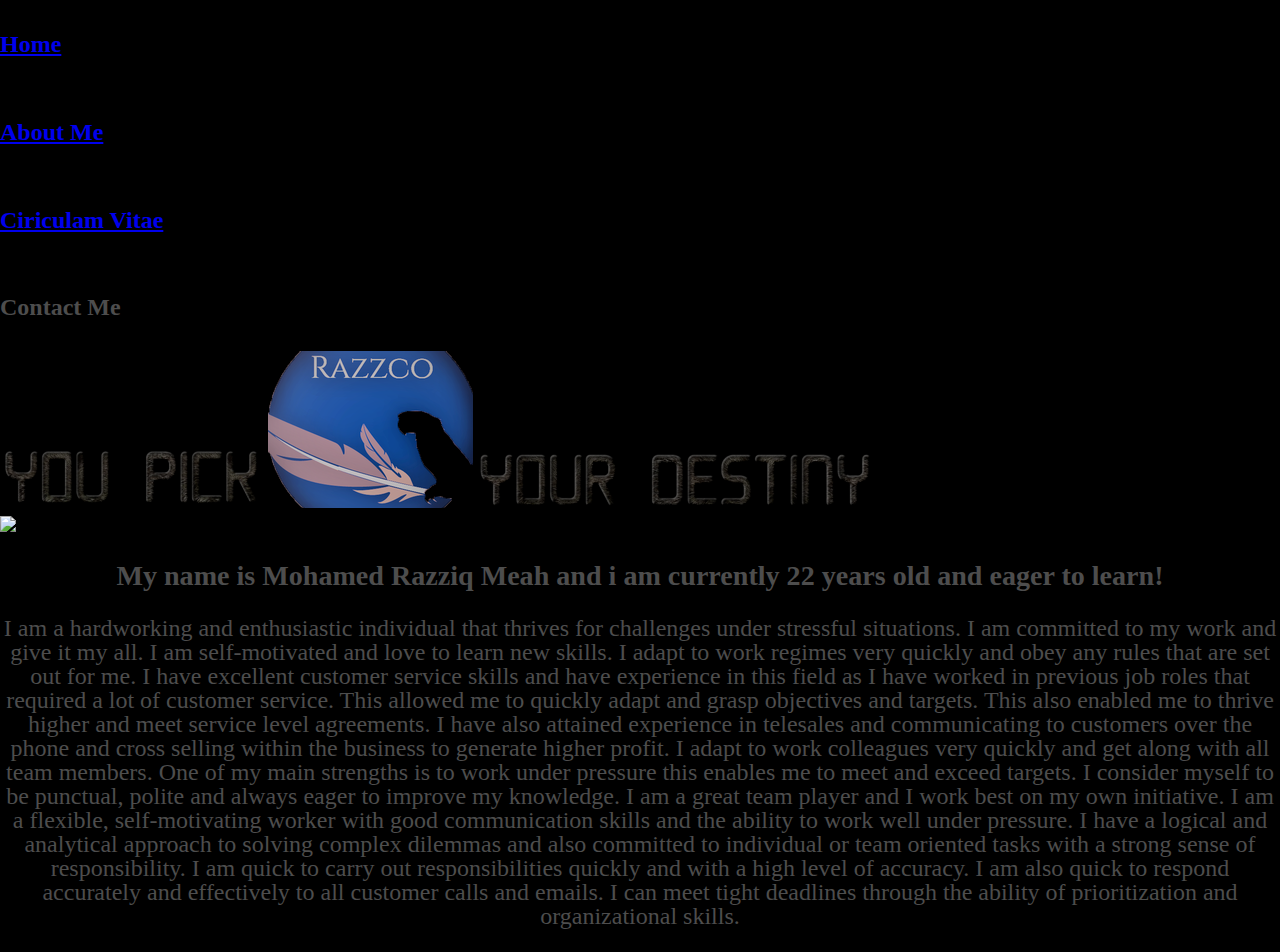
==== bio.html @ 6e6f4671 "Changed bio.html" ====
<!DOCTYPE html>
<html>
<head>
    <meta charset="utf-8">
    <title>Fluid Layout</title>
    <link rel="stylesheet" href="css/styles.css">
</head>

<body>


<nav>

  <div class="call-outs-container">
    <div class="call-out">
      <h4><a href="index.html">Home</a></h4>

    </div>

    <div class="call-out">
      <h4><a href="bio.html">About Me</a></h4>


    </div>

    <div class="call-out">
      <h4><a href="cv.html">Ciriculam Vitae</a></h4>

    </div>

    <div class="call-out">
      <h4>Contact Me</h4>

    </div>




  </div>

</nav>




<header class="header">



<slogan_one class="slogan_one">

<img src="images/slogan_one.png"/>

</slogan_one>



<logo_image class="logo_image">

<img src="images/logorazzco.png"/>

</logo_image>



<slogan_two class="slogan_two">
<img src="images/slogan_two.png"/>

</slogan_two>



</header>











<container_layout class="container_layout">







<wrapperthree class="wrapperthree">

<img src="images/car.jpg"/></wrapperthree>




</container_layout>


<footer class="footer">

<h3>My name is Mohamed Razziq Meah and i am currently 22 years old and eager to learn!</h3>

<p>I am a hardworking and enthusiastic individual that thrives for challenges under stressful situations. I am committed to my work and give it my all. I am self-motivated and love to learn new skills. I adapt to work regimes very quickly and obey any rules that are set out for me. I have excellent customer service skills and have experience in this field as I have worked in previous job roles that required a lot of customer service. This allowed me to quickly adapt and grasp objectives and targets. This also enabled me to thrive higher and meet service level agreements. I have also attained experience in telesales and communicating to customers over the phone and cross selling within the business to generate higher profit. I adapt to work colleagues very quickly and get along with all team members. One of my main strengths is to work under pressure this enables me to meet and exceed targets. I consider myself to be punctual, polite and always eager to improve my knowledge. I am a great team player and I work best on my own initiative. I am a flexible, self-motivating worker with good communication skills and the ability to work well under pressure. I have a logical and analytical approach to solving complex dilemmas and also committed to individual or team oriented tasks with a strong sense of responsibility. I am quick to carry out responsibilities quickly and with a high level of accuracy. I am also quick to respond accurately and effectively to all customer calls and emails. I can meet tight deadlines through the ability of prioritization and organizational skills.</p>


</footer>

<useful_links class="useful_links">


</useful_links>





</body>

</html>
---- css/styles.css ----
body {
background: rgb(0, 0, 0);
flex-direction: column;
min-height: 100vh;
margin: 0;
line-height: 100%;
font-family: verdana;
font-size: 1.5em;
color: rgb(77, 77, 77);
display:flex;

}

.nav {

  display: flex;
  flex-direction: row;
}

.call-outs-container {

margin-right: 23.5em;


}

.call-out {
display: flex;
box-sizing: border-box;
flex: 1;
}

.header {
display: block;

}




@media (min-width: 30em) {
  .call-outs-container {
    display: flex;
flex-direction: row;

  }
}

@media (max-width: 90em) {
  .call-outs-container{
    display: flex;
flex-direction: column;
  }
}

@media (max-width: 30em) {
  .header{
    display: flex;
flex-direction: column;
  }
}

@media (min-width: 30em) {
  .header {

flex-direction: row;

  }
}





.call-out:nth-child(1) {background: rgb(0, 0, 0); flex: 1;}
.call-out:nth-child(2) {background: rgb(0, 0, 0); flex: 2;}
.call-out:nth-child(3) {background: rgb(0, 0, 0); flex: 2;}
.call-out:nth-child(4) {background: rgb(0, 0, 0); flex: 1;}


.container_layout {
background: rgb(0, 0, 0);




}

.header {




}

.slogan_one {

flex: 1;


}

.logo_image {

flex: 1;

}


.slogan_two {

flex: 1;

}

.wrapperthree {
flex: 1;


background: rgb(0, 0, 0);


}




.footer {

text-align: center;


}


a:visited {
    color: rgb(77, 77, 77);
}
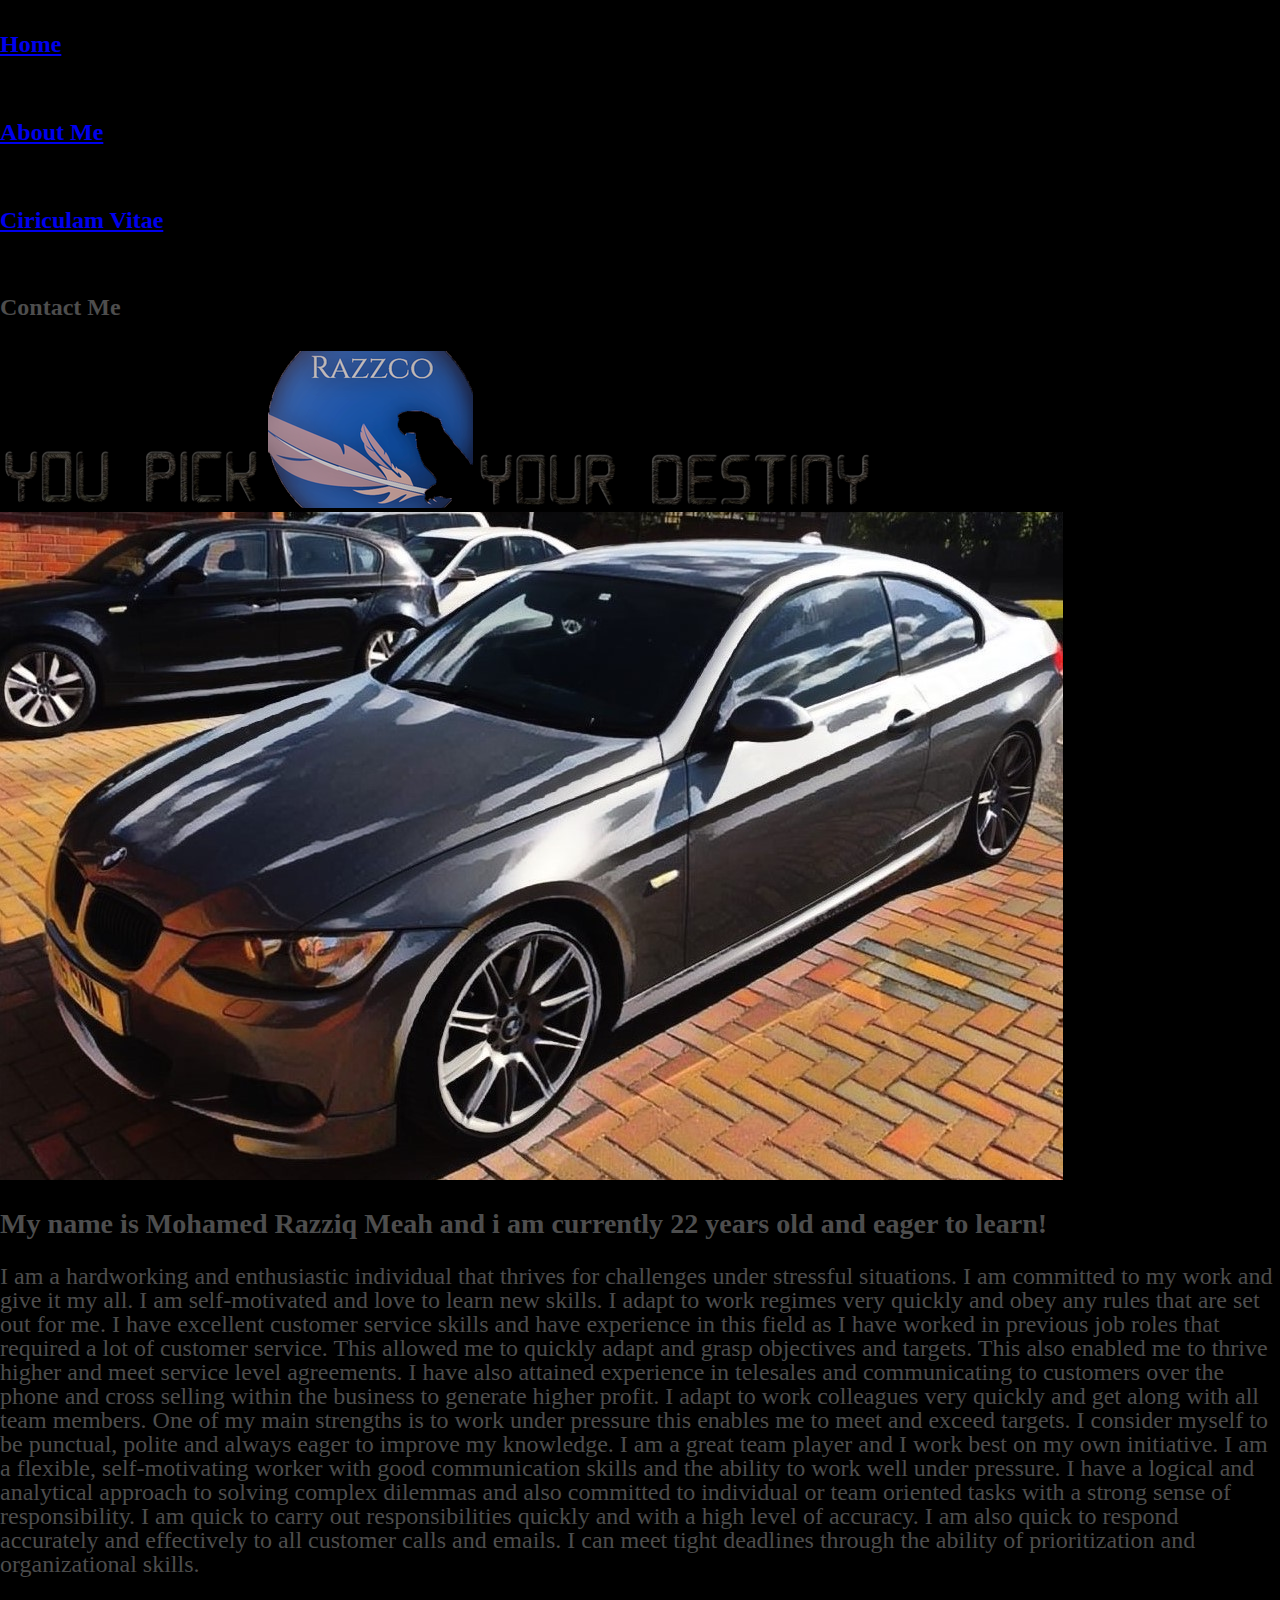
==== commit 80eee5d7: "Update bio.html" ====
--- a/bio.html
+++ b/bio.html
@@ -92,7 +92,7 @@
 
 <wrapperthree class="wrapperthree">
 
-<img src="images/car.jpg"/></wrapperthree>
+<img src="images/car.JPG"/></wrapperthree>
 
 
 
--- a/css/styles.css
+++ b/css/styles.css
@@ -127,7 +127,7 @@
 
 .footer {
 
-text-align: center;
+text-align: left;
 
 
 }
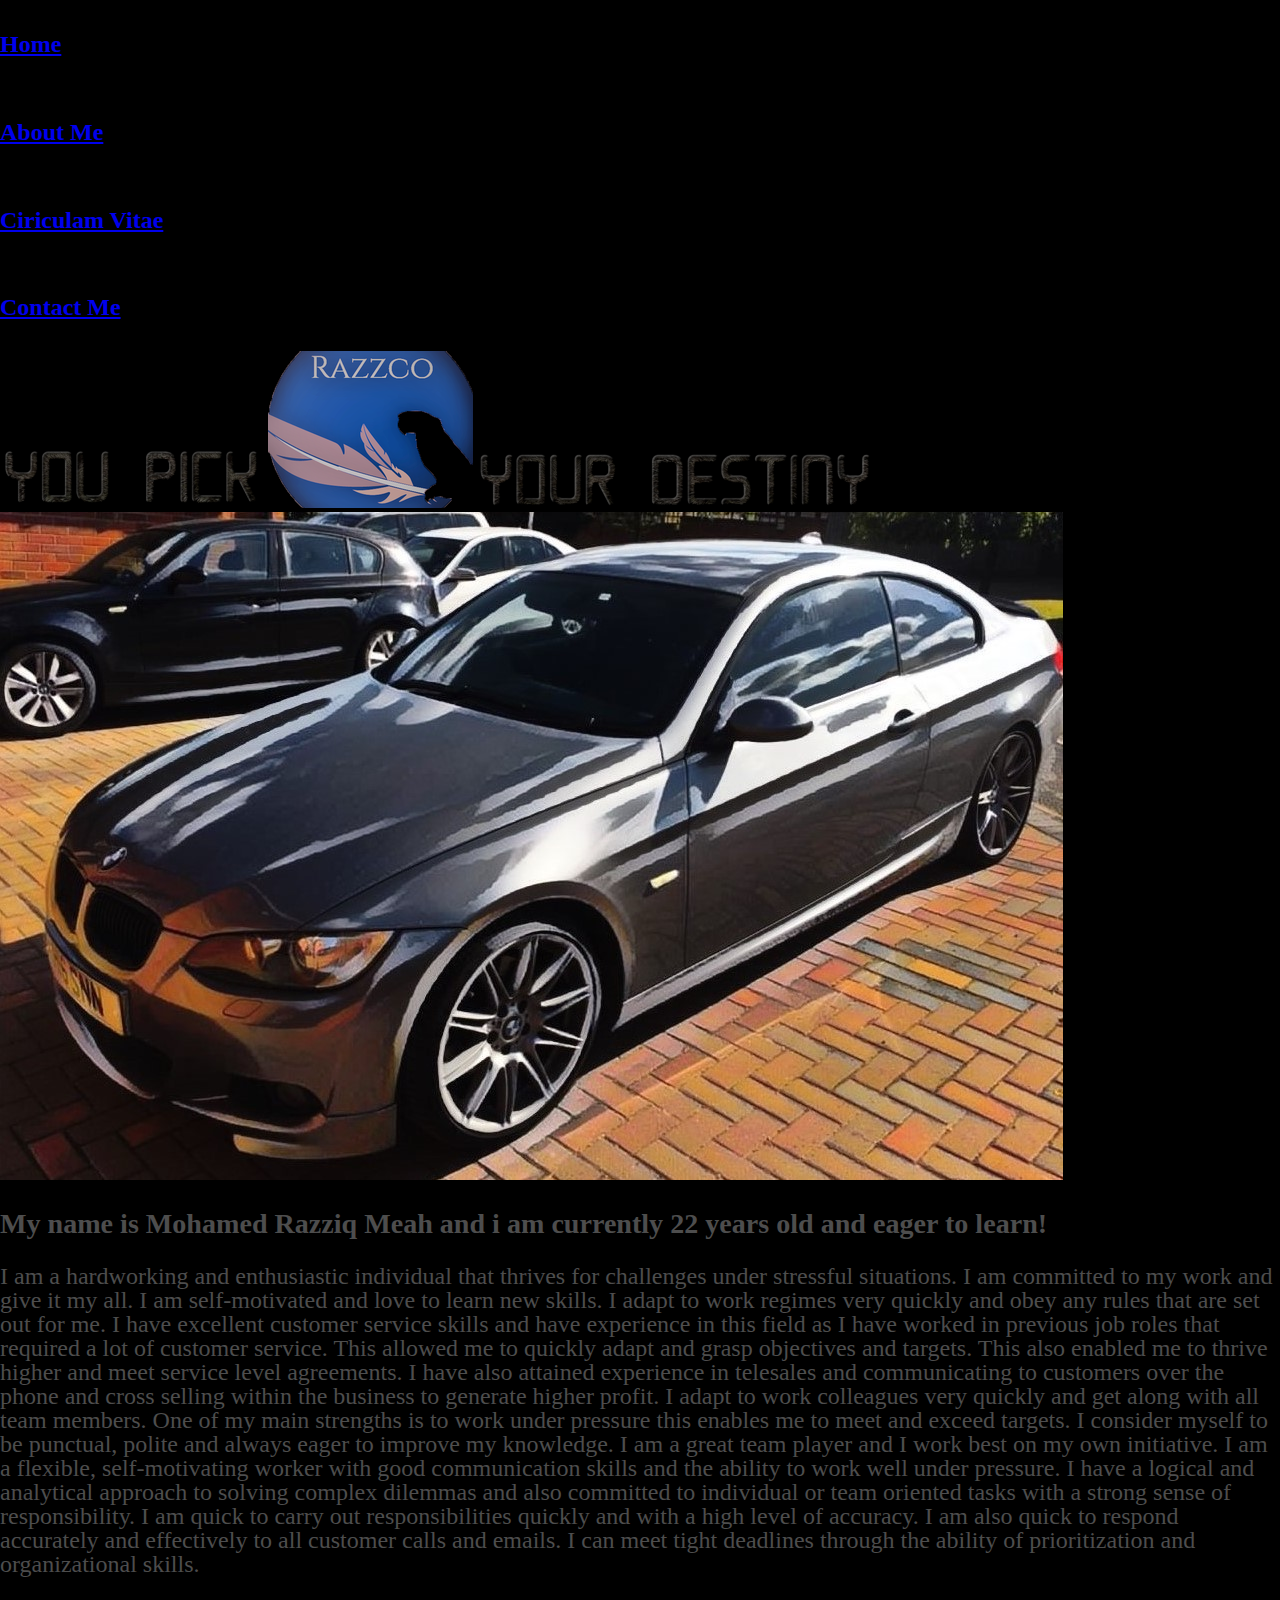
==== commit eed1d1a5: "Modified bio.html" ====
--- a/bio.html
+++ b/bio.html
@@ -29,7 +29,7 @@
     </div>
 
     <div class="call-out">
-      <h4>Contact Me</h4>
+      <h4><a href="contact.html">Contact Me</a></h4>
 
     </div>
 
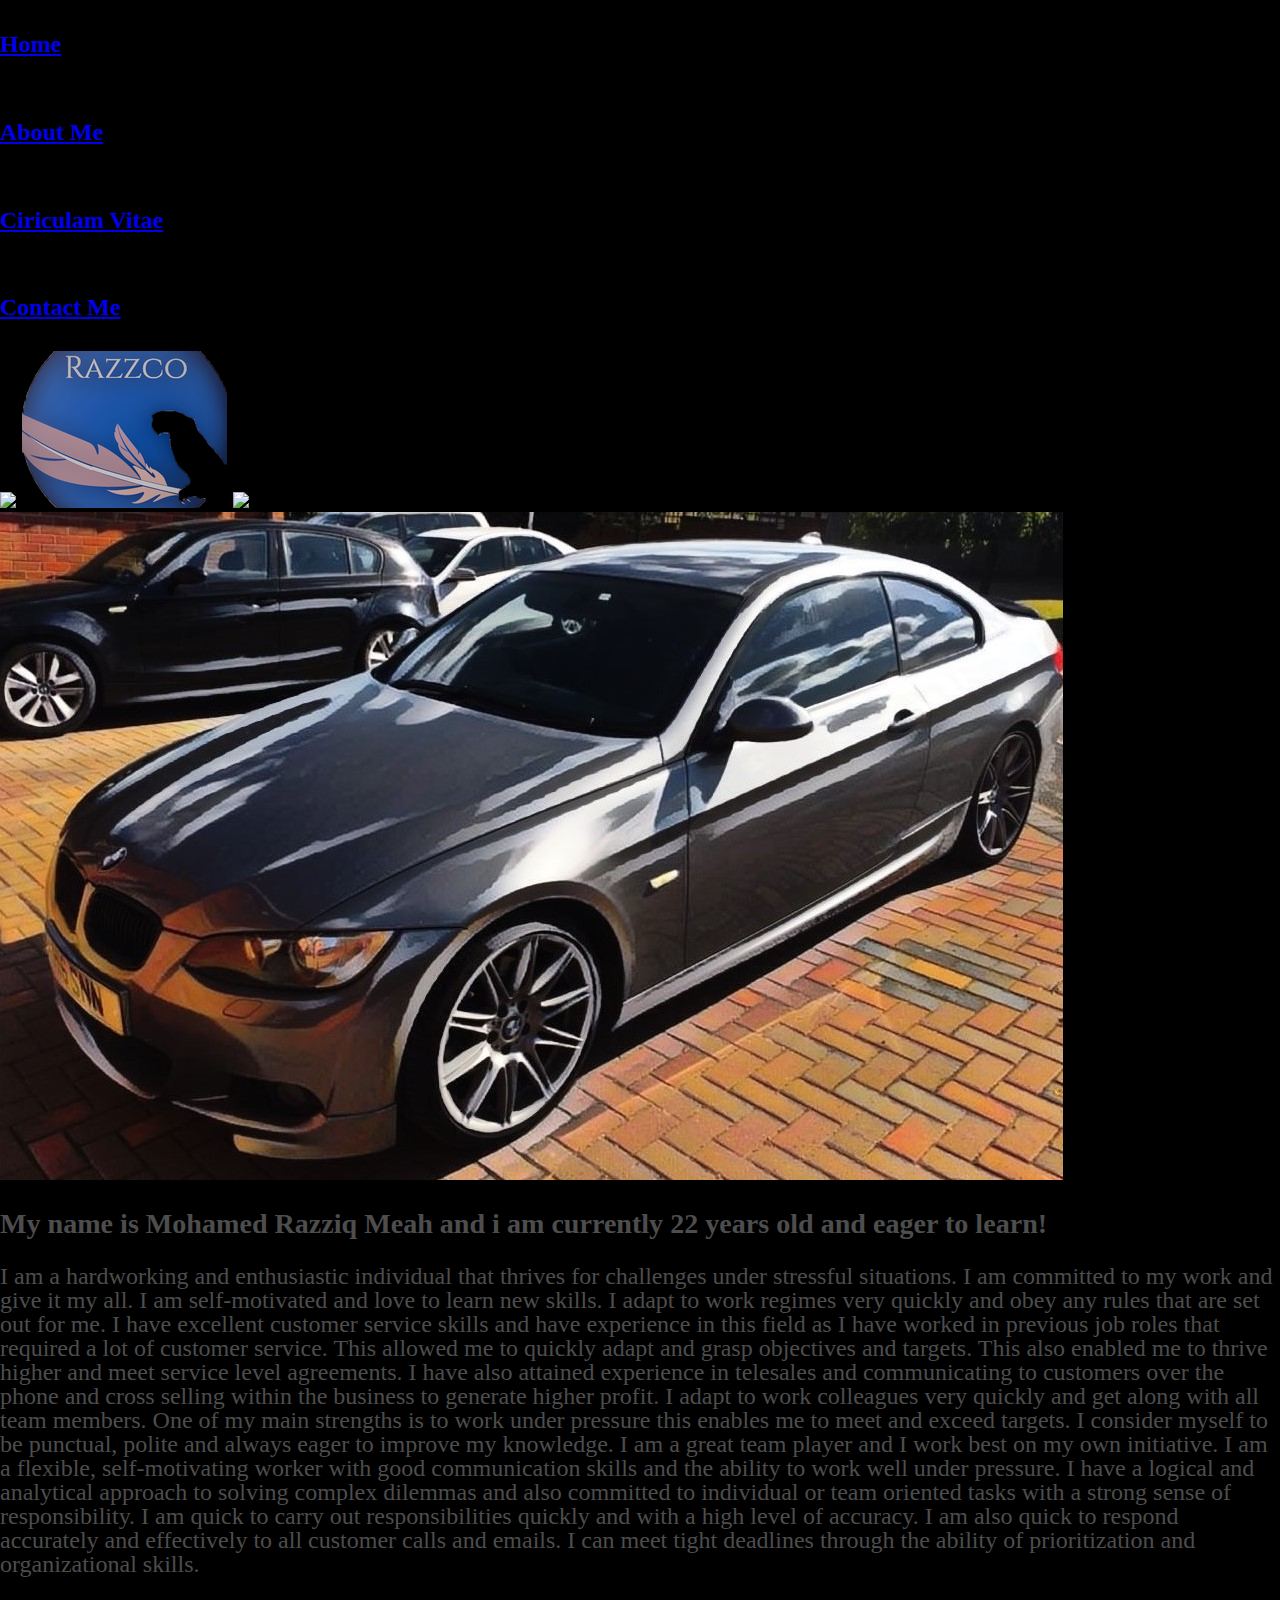
==== commit 1a990e5d: "Modified bio.html" ====
--- a/bio.html
+++ b/bio.html
@@ -2,7 +2,7 @@
 <html>
 <head>
     <meta charset="utf-8">
-    <title>Fluid Layout</title>
+    <title>Razzco Website</title>
     <link rel="stylesheet" href="css/styles.css">
 </head>
 
@@ -47,26 +47,26 @@
 
 
 
-<slogan_one class="slogan_one">
+<sloganone class="sloganone">
 
-<img src="images/slogan_one.png"/>
+<img src="images/sloganone.png"/>
 
-</slogan_one>
+</sloganone>
 
 
 
-<logo_image class="logo_image">
+<logoimage class="logoimage">
 
 <img src="images/logorazzco.png"/>
 
-</logo_image>
+</logoimage>
 
 
 
-<slogan_two class="slogan_two">
-<img src="images/slogan_two.png"/>
+<slogantwo class="slogantwo">
+<img src="images/slogantwo.png"/>
 
-</slogan_two>
+</slogantwo>
 
 
 
@@ -82,7 +82,7 @@
 
 
 
-<container_layout class="container_layout">
+<containerlayout class="containerlayout">
 
 
 
@@ -97,7 +97,7 @@
 
 
 
-</container_layout>
+</containerlayout>
 
 
 <footer class="footer">
@@ -109,10 +109,10 @@
 
 </footer>
 
-<useful_links class="useful_links">
+<usefullinks class="usefullinks">
 
 
-</useful_links>
+</usefullinks>
 
 
 
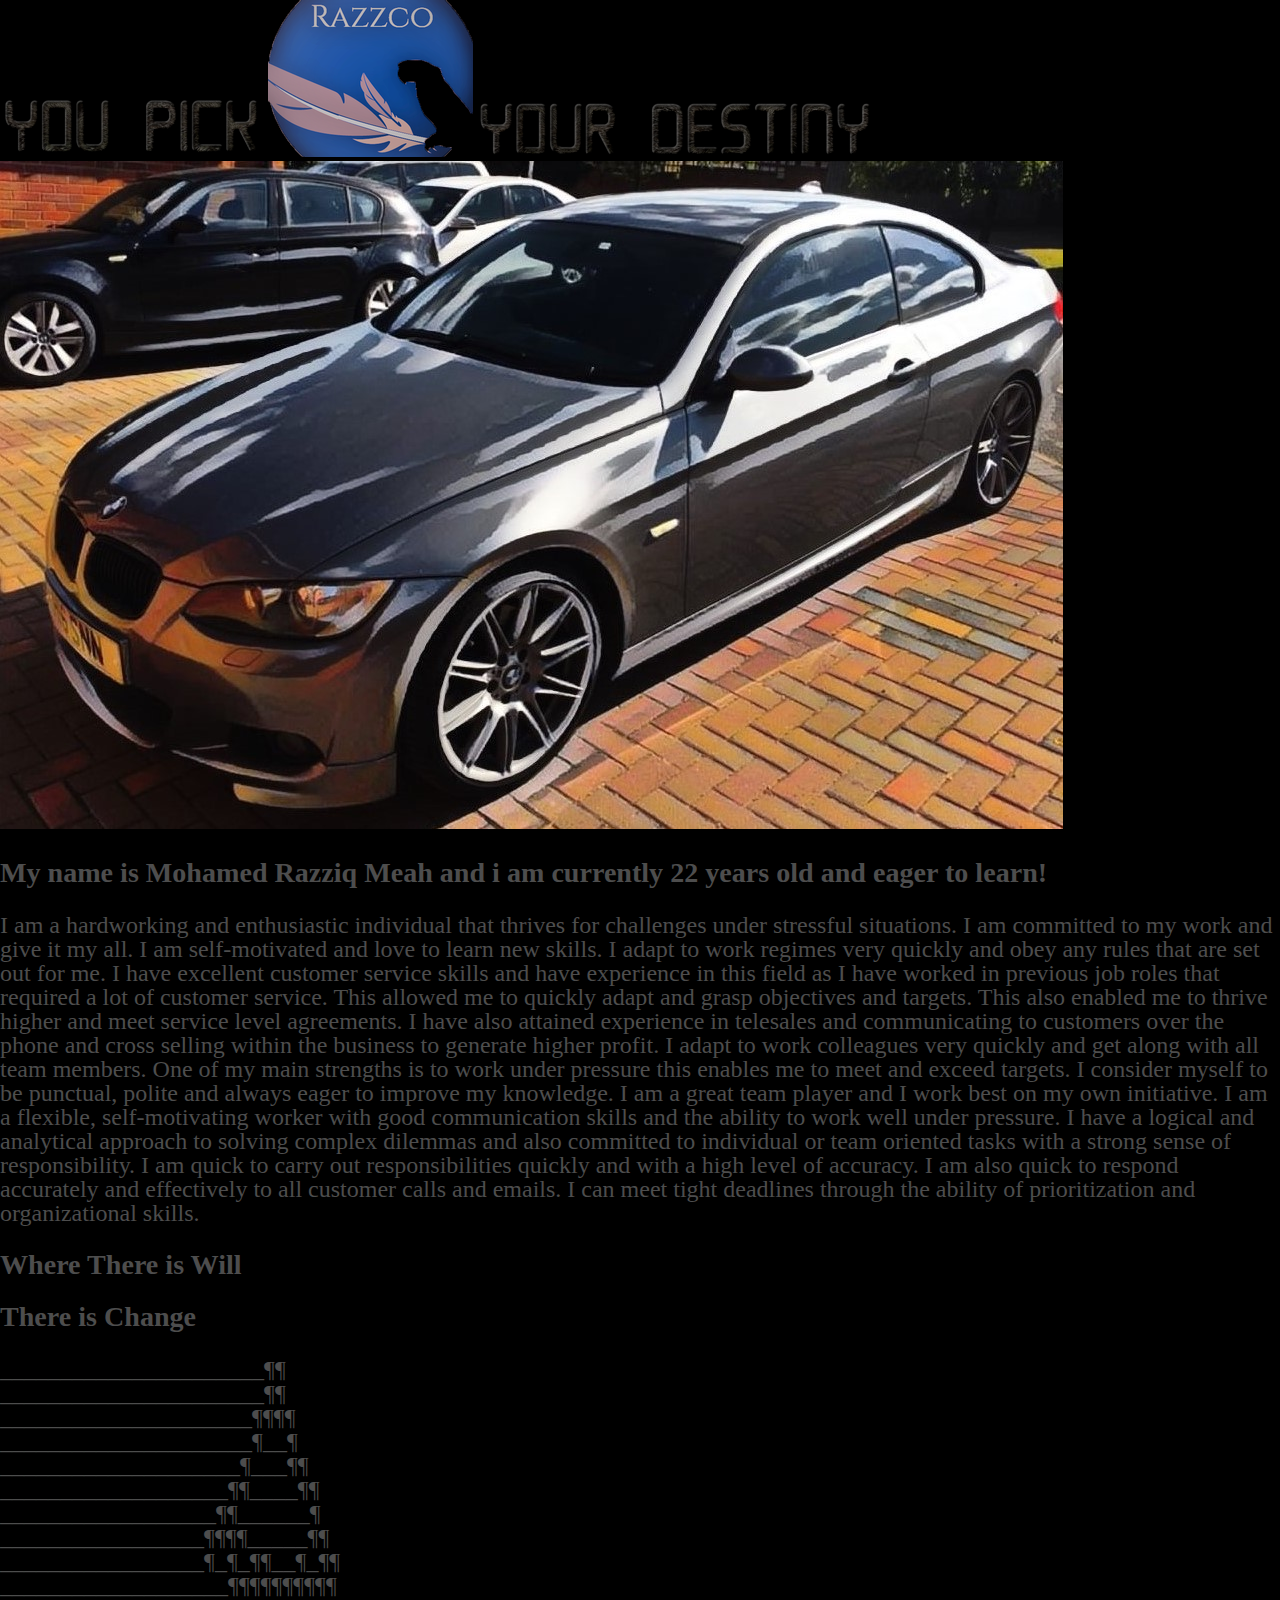
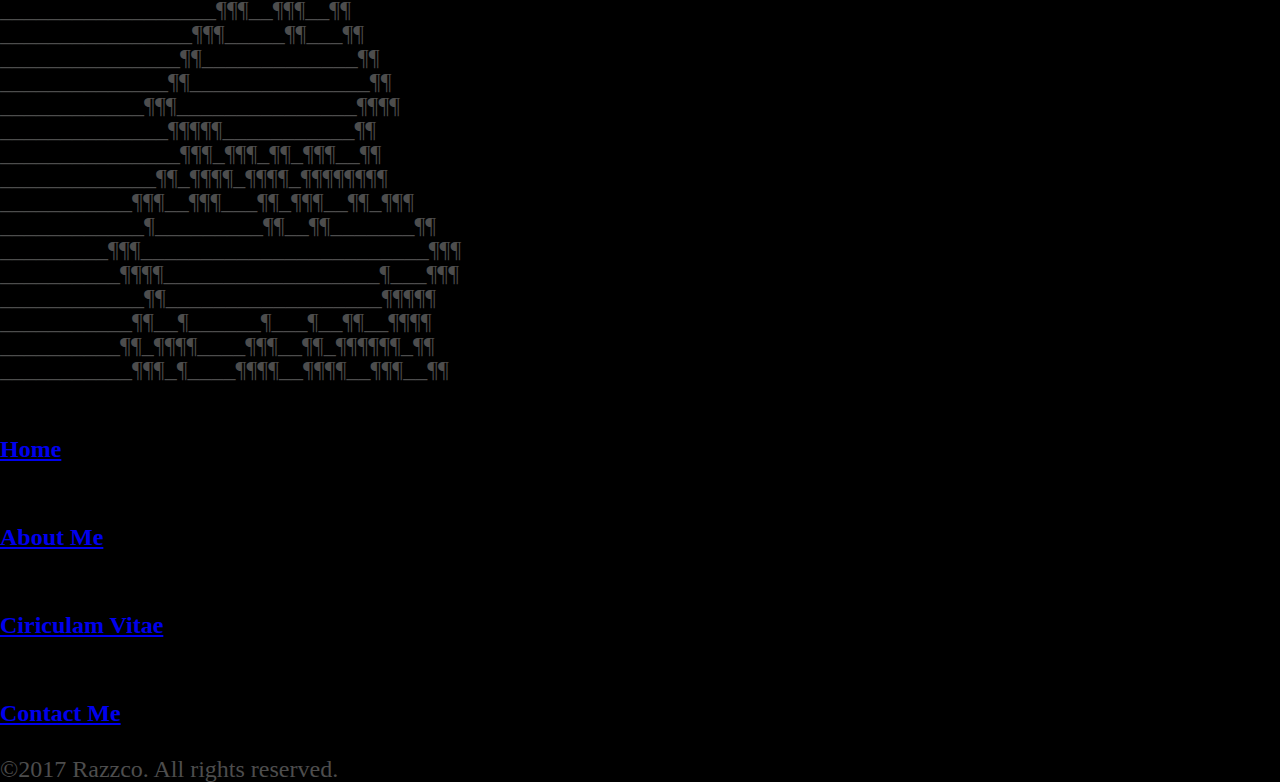
==== commit 8f91ce55: "Modified bio.html" ====
--- a/bio.html
+++ b/bio.html
@@ -1,53 +1,16 @@
 <!DOCTYPE html>
 <html>
-<head>
+  <head>
     <meta charset="utf-8">
+    <link rel="icon" href="images/logorazzco.png">
     <title>Razzco Website</title>
     <link rel="stylesheet" href="css/styles.css">
-</head>
 
-<body>
-
-
-<nav>
-
-  <div class="call-outs-container">
-    <div class="call-out">
-      <h4><a href="index.html">Home</a></h4>
-
-    </div>
-
-    <div class="call-out">
-      <h4><a href="bio.html">About Me</a></h4>
-
-
-    </div>
-
-    <div class="call-out">
-      <h4><a href="cv.html">Ciriculam Vitae</a></h4>
-
-    </div>
-
-    <div class="call-out">
-      <h4><a href="contact.html">Contact Me</a></h4>
-
-    </div>
-
-
-
-
-  </div>
-
-</nav>
-
-
-
-
-<header class="header">
-
-
-
-<sloganone class="sloganone">
+  </head>
+  <body>
+    <div class="wrapper">
+      <main class="main">
+        <sloganone class="sloganone">
 
 <img src="images/sloganone.png"/>
 
@@ -68,56 +31,75 @@
 
 </slogantwo>
 
+<img alt src="images/car.JPG"/>
+
+<h3>My name is Mohamed Razziq Meah and i am currently 22 years old and eager to learn!</h3>
+
+<p>I am a hardworking and enthusiastic individual that thrives for challenges under stressful situations. I am committed to my work and give it my all. I am self-motivated and love to learn new skills. I adapt to work regimes very quickly and obey any rules that are set out for me. I have excellent customer service skills and have experience in this field as I have worked in previous job roles that required a lot of customer service. This allowed me to quickly adapt and grasp objectives and targets. This also enabled me to thrive higher and meet service level agreements. I have also attained experience in telesales and communicating to customers over the phone and cross selling within the business to generate higher profit. I adapt to work colleagues very quickly and get along with all team members. One of my main strengths is to work under pressure this enables me to meet and exceed targets. I consider myself to be punctual, polite and always eager to improve my knowledge. I am a great team player and I work best on my own initiative. I am a flexible, self-motivating worker with good communication skills and the ability to work well under pressure. I have a logical and analytical approach to solving complex dilemmas and also committed to individual or team oriented tasks with a strong sense of responsibility. I am quick to carry out responsibilities quickly and with a high level of accuracy. I am also quick to respond accurately and effectively to all customer calls and emails. I can meet tight deadlines through the ability of prioritization and organizational skills.</p>
+      </main>
+      <aside class="aside">
+        <h3>Where There is Will</h3>
+<h3>There is Change</h3>
+<p>______________________¶¶<br />
+______________________¶¶<br />
+_____________________¶¶¶¶<br />
+_____________________¶__¶<br />
+____________________¶___¶¶<br />
+___________________¶¶____¶¶<br />
+__________________¶¶______¶<br />
+_________________¶¶¶¶_____¶¶<br />
+_________________¶_¶_¶¶__¶_¶¶<br />
+___________________¶¶¶¶¶¶¶¶¶¶<br />
+__________________¶¶¶__¶¶¶__¶¶<br />
+________________¶¶¶_____¶¶___¶¶<br />
+_______________¶¶_____________¶¶<br />
+______________¶¶_______________¶¶<br />
+____________¶¶¶_______________¶¶¶¶<br />
+______________¶¶¶¶¶___________¶¶<br />
+_______________¶¶¶_¶¶¶_¶¶_¶¶¶__¶¶<br />
+_____________¶¶_¶¶¶¶_¶¶¶¶_¶¶¶¶¶¶¶¶<br />
+___________¶¶¶__¶¶¶___¶¶_¶¶¶__¶¶_¶¶¶<br />
+____________¶_________¶¶__¶¶_______¶¶<br />
+_________¶¶¶________________________¶¶¶<br />
+__________¶¶¶¶__________________¶___¶¶¶<br />
+____________¶¶__________________¶¶¶¶¶<br />
+___________¶¶__¶______¶___¶__¶¶__¶¶¶¶<br />
+__________¶¶_¶¶¶¶____¶¶¶__¶¶_¶¶¶¶¶¶_¶¶<br />
+___________¶¶¶_¶____¶¶¶¶__¶¶¶¶__¶¶¶__¶¶<br />
+
+</p>
+      </aside>
+    </div>
+    <nav class="nav">
+
+      <div class="call-outs-container">
+        <div class="call-out">
+          <h4><a href="index.html">Home</a></h4>
+
+        </div>
+
+        <div class="call-out">
+          <h4><a href="bio.html">About Me</a></h4>
 
 
-</header>
+        </div>
+
+        <div class="call-out">
+          <h4><a href="cv.html">Ciriculam Vitae</a></h4>
+
+        </div>
+
+        <div class="call-out">
+          <h4><a href="contact.html">Contact Me</a></h4>
+
+        </div>
 
 
 
 
+      </div>
 
-
-
-
-
-
-
-<containerlayout class="containerlayout">
-
-
-
-
-
-
-
-<wrapperthree class="wrapperthree">
-
-<img src="images/car.JPG"/></wrapperthree>
-
-
-
-
-</containerlayout>
-
-
-<footer class="footer">
-
-<h3>My name is Mohamed Razziq Meah and i am currently 22 years old and eager to learn!</h3>
-
-<p>I am a hardworking and enthusiastic individual that thrives for challenges under stressful situations. I am committed to my work and give it my all. I am self-motivated and love to learn new skills. I adapt to work regimes very quickly and obey any rules that are set out for me. I have excellent customer service skills and have experience in this field as I have worked in previous job roles that required a lot of customer service. This allowed me to quickly adapt and grasp objectives and targets. This also enabled me to thrive higher and meet service level agreements. I have also attained experience in telesales and communicating to customers over the phone and cross selling within the business to generate higher profit. I adapt to work colleagues very quickly and get along with all team members. One of my main strengths is to work under pressure this enables me to meet and exceed targets. I consider myself to be punctual, polite and always eager to improve my knowledge. I am a great team player and I work best on my own initiative. I am a flexible, self-motivating worker with good communication skills and the ability to work well under pressure. I have a logical and analytical approach to solving complex dilemmas and also committed to individual or team oriented tasks with a strong sense of responsibility. I am quick to carry out responsibilities quickly and with a high level of accuracy. I am also quick to respond accurately and effectively to all customer calls and emails. I can meet tight deadlines through the ability of prioritization and organizational skills.</p>
-
-
-</footer>
-
-<usefullinks class="usefullinks">
-
-
-</usefullinks>
-
-
-
-
-
-</body>
-
+    </nav>
+    <footer class="footer">©2017 Razzco. All rights reserved.</footer>
+  </body>
 </html>
--- a/css/styles.css
+++ b/css/styles.css
@@ -30,7 +30,7 @@
 flex: 1;
 }
 
-.header {
+.first {
 display: block;
 
 }
@@ -54,14 +54,14 @@
 }
 
 @media (max-width: 30em) {
-  .header{
+  .first{
     display: flex;
 flex-direction: column;
   }
 }
 
 @media (min-width: 30em) {
-  .header {
+  .first {
 
 flex-direction: row;
 
@@ -78,7 +78,7 @@
 .call-out:nth-child(4) {background: rgb(0, 0, 0); flex: 1;}
 
 
-.container_layout {
+.containerlayout {
 background: rgb(0, 0, 0);
 
 
@@ -86,28 +86,23 @@
 
 }
 
-.header {
 
 
-
-
-}
-
-.slogan_one {
+.sloganone {
 
 flex: 1;
 
 
 }
 
-.logo_image {
+.logoimage {
 
 flex: 1;
 
 }
 
 
-.slogan_two {
+.slogantwo {
 
 flex: 1;
 
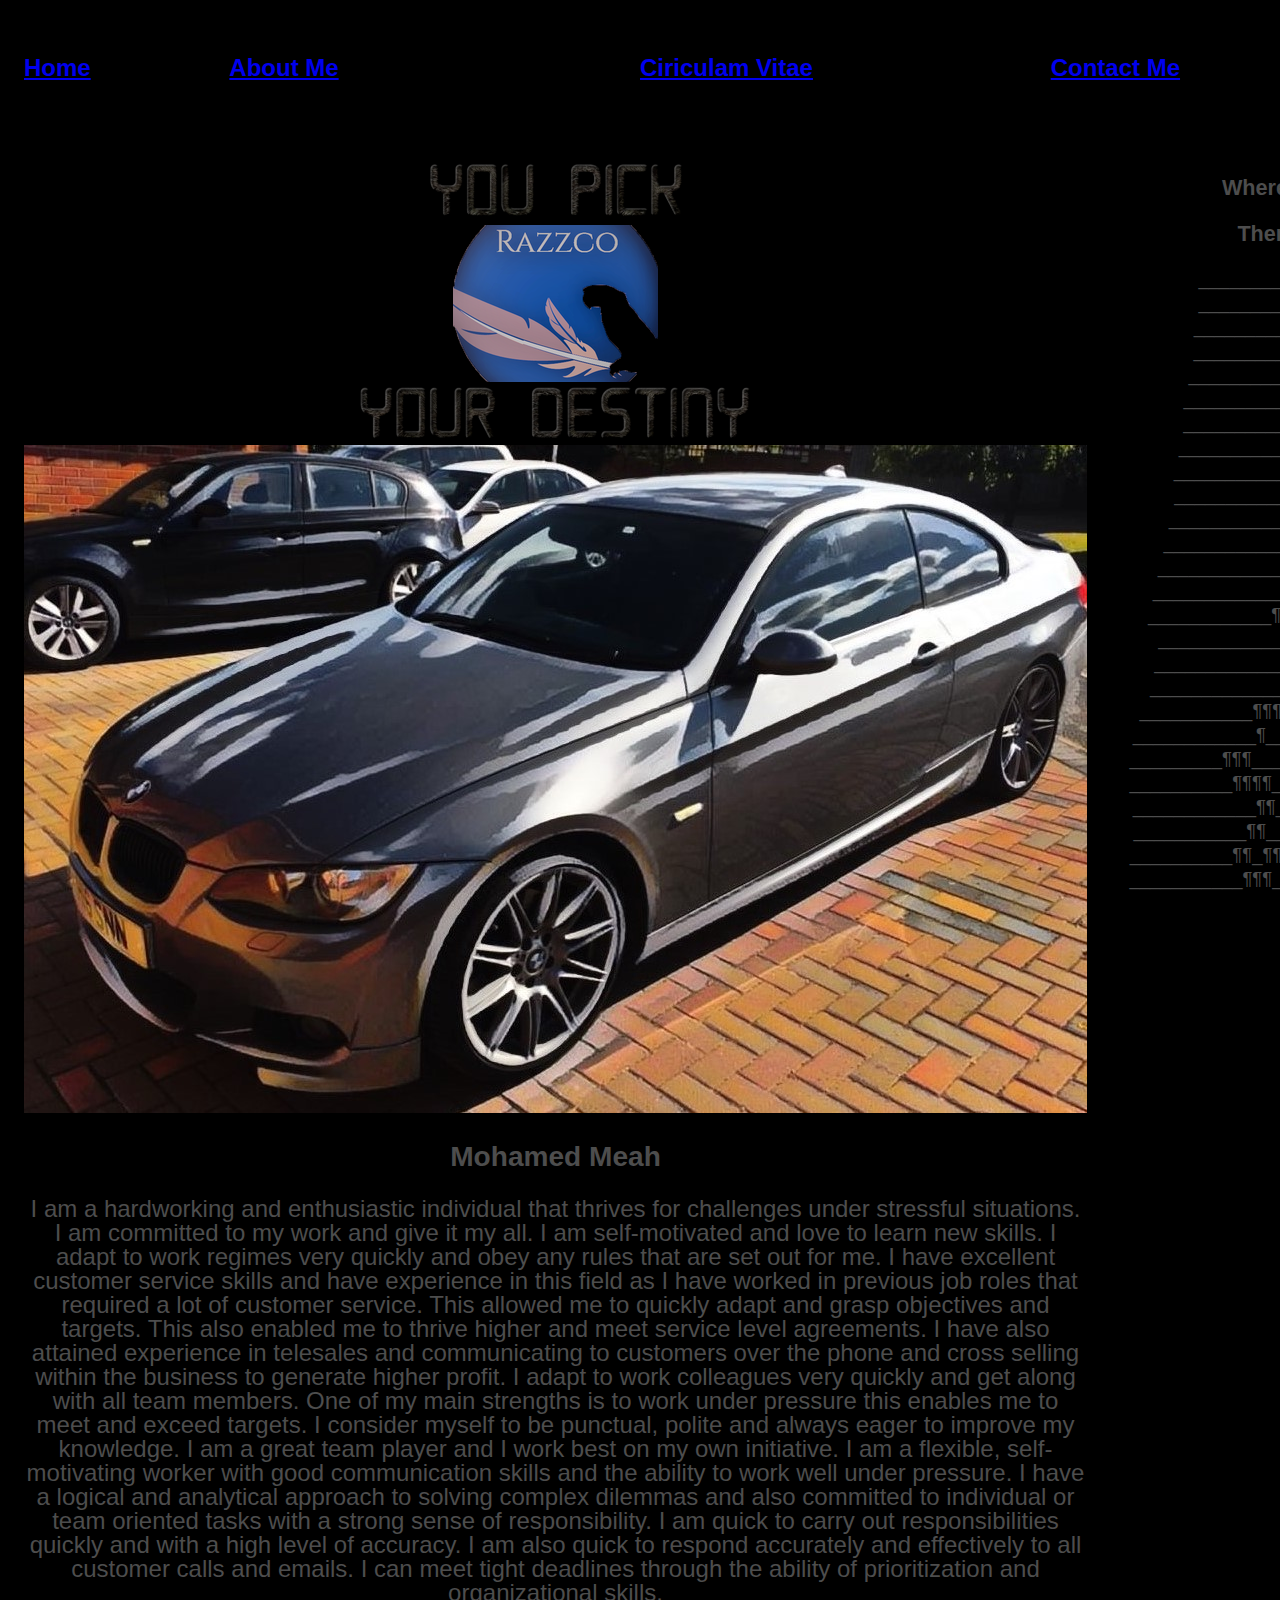
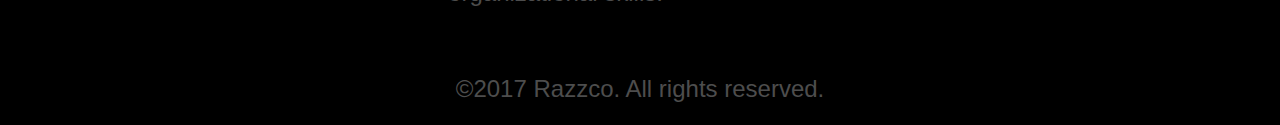
==== commit ac7cb346: "Modified bio.html" ====
--- a/bio.html
+++ b/bio.html
@@ -1,41 +1,50 @@
 <!DOCTYPE html>
+<!--The above declares a HTML5 Document-->
 <html>
+<!--Details what is declared in head-->
   <head>
     <meta charset="utf-8">
+    <!--The declares the logo icon for the website-->
     <link rel="icon" href="images/logorazzco.png">
+    <!--This titles my website-->
     <title>Razzco Website</title>
+    <!--This links the css stylesheet-->
     <link rel="stylesheet" href="css/styles.css">
 
   </head>
+  <!--Details what is declared in body-->
   <body>
+    <!--This declares the div classes-->
     <div class="wrapper">
+      <!--This is the content within main-->
       <main class="main">
-        <sloganone class="sloganone">
+        <div class="sloganone">
+<!--This declares to use a image-->
+<img alt src="images/sloganone.png"/>
 
-<img src="images/sloganone.png"/>
-
-</sloganone>
+</div>
 
 
 
-<logoimage class="logoimage">
+<div class="logoimage">
 
-<img src="images/logorazzco.png"/>
+<img alt src="images/logorazzco.png"/>
 
-</logoimage>
+</div>
 
 
 
-<slogantwo class="slogantwo">
-<img src="images/slogantwo.png"/>
+<div class="slogantwo">
+<img alt src="images/slogantwo.png"/>
 
-</slogantwo>
+</div>
 
 <img alt src="images/car.JPG"/>
+<h3>Mohamed Meah</h3>
 
-<h3>My name is Mohamed Razziq Meah and i am currently 22 years old and eager to learn!</h3>
 
 <p>I am a hardworking and enthusiastic individual that thrives for challenges under stressful situations. I am committed to my work and give it my all. I am self-motivated and love to learn new skills. I adapt to work regimes very quickly and obey any rules that are set out for me. I have excellent customer service skills and have experience in this field as I have worked in previous job roles that required a lot of customer service. This allowed me to quickly adapt and grasp objectives and targets. This also enabled me to thrive higher and meet service level agreements. I have also attained experience in telesales and communicating to customers over the phone and cross selling within the business to generate higher profit. I adapt to work colleagues very quickly and get along with all team members. One of my main strengths is to work under pressure this enables me to meet and exceed targets. I consider myself to be punctual, polite and always eager to improve my knowledge. I am a great team player and I work best on my own initiative. I am a flexible, self-motivating worker with good communication skills and the ability to work well under pressure. I have a logical and analytical approach to solving complex dilemmas and also committed to individual or team oriented tasks with a strong sense of responsibility. I am quick to carry out responsibilities quickly and with a high level of accuracy. I am also quick to respond accurately and effectively to all customer calls and emails. I can meet tight deadlines through the ability of prioritization and organizational skills.</p>
+
       </main>
       <aside class="aside">
         <h3>Where There is Will</h3>
--- a/css/styles.css
+++ b/css/styles.css
@@ -1,27 +1,47 @@
 body {
-background: rgb(0, 0, 0);
-flex-direction: column;
-min-height: 100vh;
-margin: 0;
-line-height: 100%;
-font-family: verdana;
-font-size: 1.5em;
-color: rgb(77, 77, 77);
-display:flex;
-
+  display: flex;
+  flex-direction: column;
+  min-height: 100vh; /* vertical height */
+  margin: 0;
+  line-height: 100%;
+  text-align: center;
+  font-family: sans-serif;
+  font-size: 1.5em;
+  color: rgb(77, 77, 77);
+  background: rgb(0, 0, 0);
 }
 
 .nav {
+  order: -1; /* move the nav to the top */
+  padding: 1em;
+  background: rgb(0, 0, 0);
 
+;
+}
+
+.footer {
+  padding: 1em;
+  background: rgb(0, 0, 0);
+  text-align: center;
+}
+
+.wrapper {
   display: flex;
   flex-direction: row;
+  flex: 1 0 auto;
 }
 
-.call-outs-container {
+.main {
+  padding: 1em;
+  background: rgb(0, 0, 0);
+  text-align: center;
+}
 
-margin-right: 23.5em;
-
-
+.aside {
+  padding: 1em;
+  text-align: center;
+  background: rgb(0, 0, 0);
+  font-size: 0.77em;
 }
 
 .call-out {
@@ -30,19 +50,19 @@
 flex: 1;
 }
 
-.first {
-display: block;
+.call-out:nth-child(1) {background: rgb(0, 0, 0); flex: 1;}
+.call-out:nth-child(2) {background: rgb(0, 0, 0); flex: 2;}
+.call-out:nth-child(3) {background: rgb(0, 0, 0); flex: 2;}
+.call-out:nth-child(4) {background: rgb(0, 0, 0); flex: 1;}
 
+a:visited {
+    color: rgb(77, 77, 77);
 }
 
-
-
-
-@media (min-width: 30em) {
-  .call-outs-container {
-    display: flex;
-flex-direction: row;
-
+/* if viewport is smaller than 30em */
+@media (max-width: 30em) {
+  .main{
+    flex: 1 0 auto;
   }
 }
 
@@ -60,6 +80,29 @@
   }
 }
 
+/* if viewport is bigger than 30em */
+@media (min-width: 30em) {
+  .nav {
+flex-direction: row;
+  }
+  .wrapper {
+    flex-direction: row;
+  }
+  .main {
+    flex: 1 1 auto;
+  }
+  .aside {
+    width: 30%;
+  }
+}
+
+.call-outs-container {
+    display: flex;
+flex-direction: row;
+
+  }
+}
+
 @media (min-width: 30em) {
   .first {
 
@@ -67,67 +110,3 @@
 
   }
 }
-
-
-
-
-
-.call-out:nth-child(1) {background: rgb(0, 0, 0); flex: 1;}
-.call-out:nth-child(2) {background: rgb(0, 0, 0); flex: 2;}
-.call-out:nth-child(3) {background: rgb(0, 0, 0); flex: 2;}
-.call-out:nth-child(4) {background: rgb(0, 0, 0); flex: 1;}
-
-
-.containerlayout {
-background: rgb(0, 0, 0);
-
-
-
-
-}
-
-
-
-.sloganone {
-
-flex: 1;
-
-
-}
-
-.logoimage {
-
-flex: 1;
-
-}
-
-
-.slogantwo {
-
-flex: 1;
-
-}
-
-.wrapperthree {
-flex: 1;
-
-
-background: rgb(0, 0, 0);
-
-
-}
-
-
-
-
-.footer {
-
-text-align: left;
-
-
-}
-
-
-a:visited {
-    color: rgb(77, 77, 77);
-}
